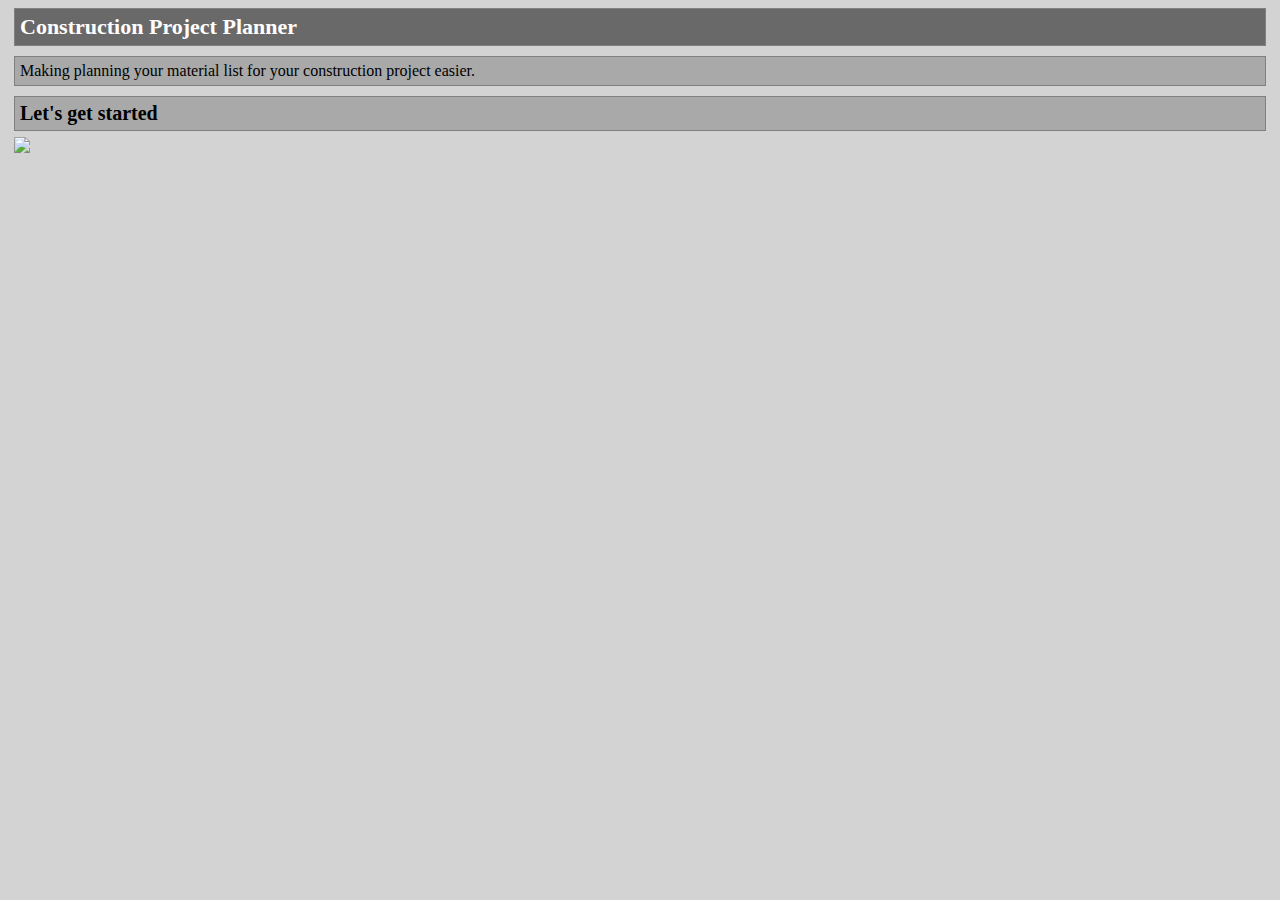
==== index.html @ 7a71c735 "Made all new repository for Project 3" ====
<!DOCTYPE html>
<!--Jeremy Orr-->
<!--VFW 1209-->
<!--Project: web app part 1-->
<html>
	<head>
		<meta charset="utf-8" />
		<meta name="description" content="Construction project planning app." />
		<meta name="keywords" content="construction, mobile planning, project planning" />
		<meta name="robots" content="index, follow" />
		<meta name="viewport" content="user-scalable=no, width=device-width" />
		<link href="css/styles.css" rel="stylesheet" />
		<title>Construction Project Planner</title>
	</head>
	<body>
		<h1>Construction Project Planner</h1>
		<div>Making planning your material list for your construction project easier.</div>
		<h2>Let's get started</h2>
		<a href="additem.html"><img src="submitProject.png" value="submit Project"/></a>
	</body>
</html>
---- css/styles.css ----
/*
Jeremy orr
VFW 1209
Project 2 CSS
*/
body {
	background-color: #d3d3d3;
}
h1 {
	border: 1px solid gray;
	padding: 5px;
	background-color: #696969;
	color: white;
	margin: 6px;
	font-family: Times;
	font-style:	 bold;
	font-size: 22px;
}
div{
	border: 1px solid gray;
	padding: 5px;
	background-color: #a9a9a9;
	margin: 6px;
	margin-top: 10px;
	font-family: Times;
	font-style:	 bold;
	font-size: 16px;
}
h2 {
	border: 1px solid gray;
	padding: 5px;
	background-color: #a9a9a9;
	margin: 6px;
	margin-top: 10px;
	font-family: Times;
	font-style:	 bold;
	font-size: 20px;
}
form {
	width: 95%;
	padding-bottom: 20px;
	padding-left: 9px;
}
fieldset{
	letter-spacing: .08em;
	background-color: #a9a9a9;
	box-shadow: 10px 10px 5px #888888;
	outline: gray solid thick;
}

ul#errors{
	color: red;

}
a {margin: 6px;
}
.projectLocation{display: block;
}
#bottomNav:link    {color:blue;}
#bottomNav:visited {color:red;}
#bottomNav:hover {color: Green;}
#bottomNav:active  {color:yellow;}
a#bottomNav{text-decoration: underline;
}
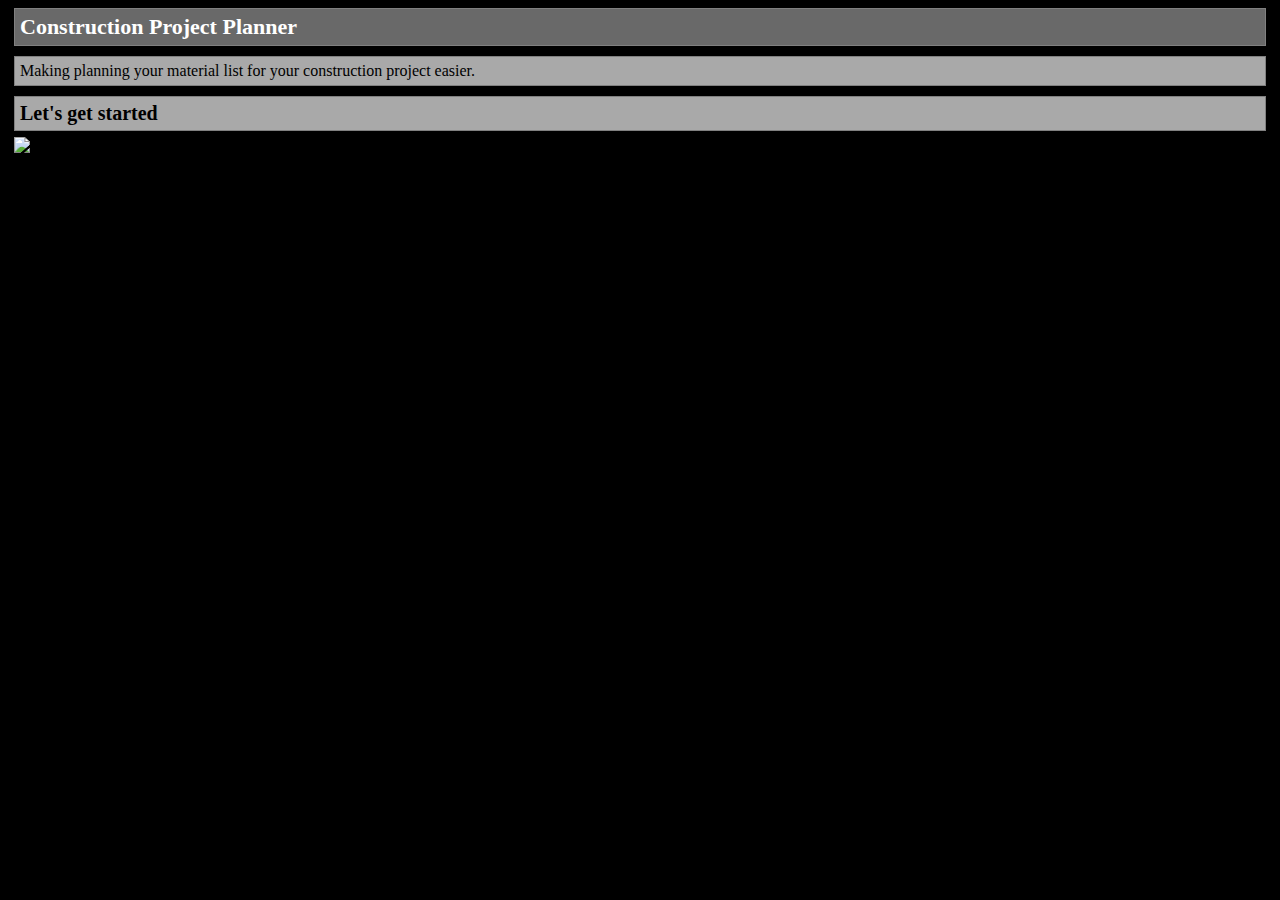
==== commit 1692b9d0: "added some functions to the js files and cleaned up the css" ====
--- a/index.html
+++ b/index.html
@@ -1,7 +1,8 @@
 <!DOCTYPE html>
 <!--Jeremy Orr-->
 <!--VFW 1209-->
-<!--Project: web app part 1-->
+<!--Project: web app part 4-->
+<!--09/14/2012-->
 <html>
 	<head>
 		<meta charset="utf-8" />
--- a/css/styles.css
+++ b/css/styles.css
@@ -1,10 +1,11 @@
 /*
 Jeremy orr
 VFW 1209
-Project 2 CSS
+Project 4 CSS
+09/14/2012
 */
 body {
-	background-color: #d3d3d3;
+	background-color: black;
 }
 h1 {
 	border: 1px solid gray;
@@ -44,8 +45,16 @@
 fieldset{
 	letter-spacing: .08em;
 	background-color: #a9a9a9;
-	box-shadow: 10px 10px 5px #888888;
-	outline: gray solid thick;
+	outline: white solid thick;
+}
+legend{
+	background: black; 
+	color: white;
+	font-family: Times;
+	font-style:	 bold;
+	font-size: 20px;
+	outline: white solid thick;
+	
 }
 
 ul#errors{
@@ -60,5 +69,7 @@
 #bottomNav:visited {color:red;}
 #bottomNav:hover {color: Green;}
 #bottomNav:active  {color:yellow;}
-a#bottomNav{text-decoration: underline;
+#bottomNav{text-decoration: underline;
+			outline: white solid thick;
+			background-color: #a9a9a9;
 }
